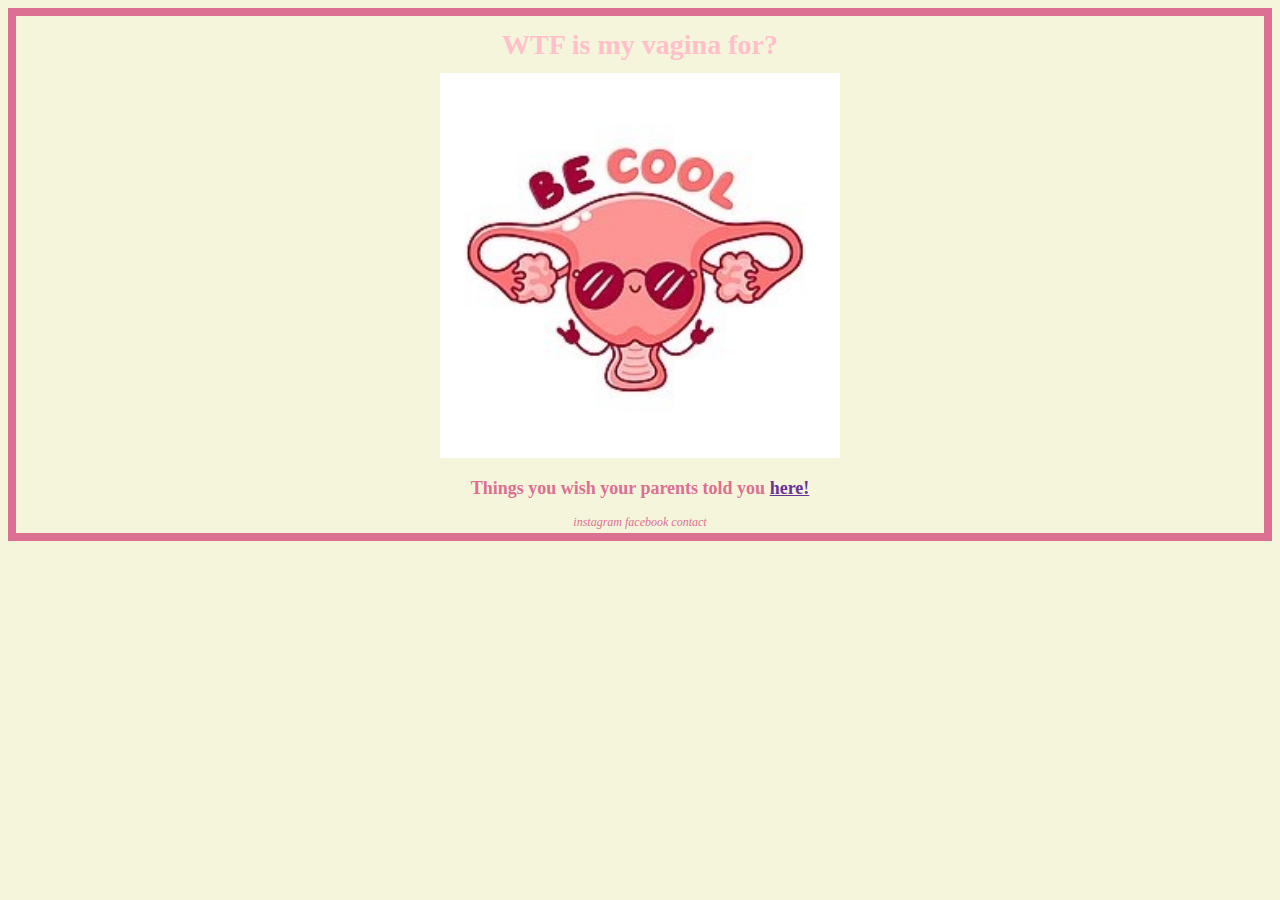
==== css_opdracht1/index.html @ 7c97dde1 "Add files via upload" ====
<!DOCTYPE html>
<html>

<header><title>  Wtf Vagina</title></header>
<link rel="stylesheet" type="text/css" href="css/style.css">

  <!-- <side>
        <nav>
        <ul>
            <li>Home</li>
            <li>Test</li>
            <li>Articles</li>
            <li>Inspirations</li>
            <li>Moodboards</li>
            <li>Top 10 Anime</li>
        </ul>
        <nav>
    </side> --->

    <h1>WTF is my vagina for?</h1>
    <img width="400" src="becoolvj.jpg">

</nav>
</header>
<article>
    <body>
        <h2>Things you wish your parents told you <a href= "index2.html">here!</a></h2>
    </body>
</article>

<footer>
<i>
instagram
facebook
contact
</i>
</footer>
</html>
---- css_opdracht1/css/style.css ----
body  {
    color : palevioletred;
    text-align: center;
    font-family:Georgia, 'Times New Roman', Times, serif;
    font-size: 12px;
    line-height: 1.6em;
    background-color:beige;
    border-style: solid;
    border-width: 8px;
}

a:link  {
    color: rebeccapurple;
}

h1 {
    color: pink;
    font-family:Georgia, 'Times New Roman', Times, serif;
    font-size: 28px;
}
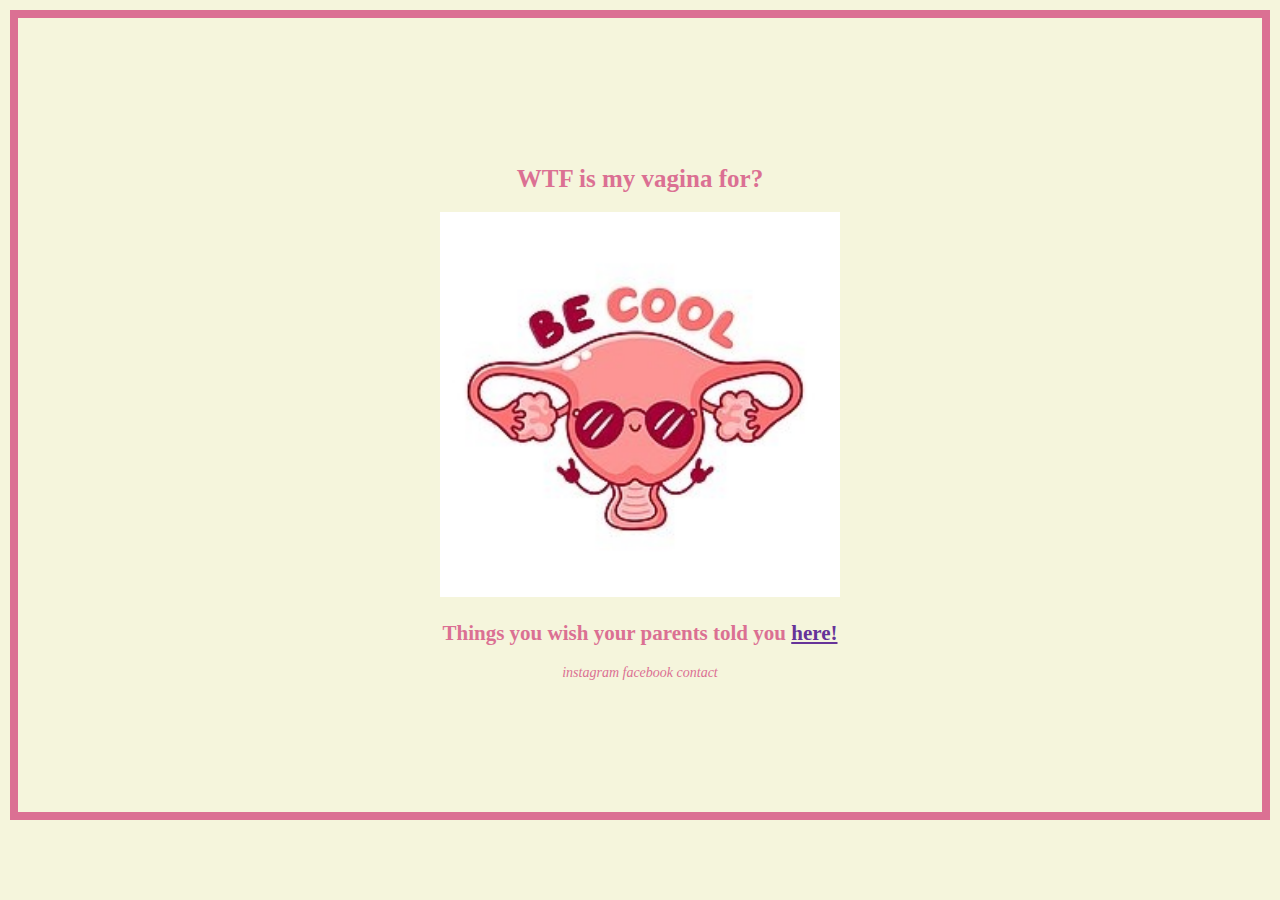
==== commit d16fa000: "Add files via upload" ====
--- a/css_opdracht1/index.html
+++ b/css_opdracht1/index.html
@@ -1,7 +1,7 @@
 <!DOCTYPE html>
 <html>
 
-<header><title>  Wtf Vagina</title></header>
+<header><title>Vagina Homepage</title></header>
 <link rel="stylesheet" type="text/css" href="css/style.css">
 
   <!-- <side>
--- a/css_opdracht1/css/style.css
+++ b/css_opdracht1/css/style.css
@@ -1,20 +1,61 @@
 body  {
     color : palevioletred;
     text-align: center;
-    font-family:Georgia, 'Times New Roman', Times, serif;
-    font-size: 12px;
+    font-family:Georgia, 'Times New Roman', Times,serif;
+    font-size: 14px;
+    font-weight: normal;
     line-height: 1.6em;
     background-color:beige;
     border-style: solid;
     border-width: 8px;
+    padding: 10%;
+    margin: 10px 10px;
 }
 
+header1  {
+    font-size: 42px;
+}
 a:link  {
     color: rebeccapurple;
 }
 
 h1 {
-    color: pink;
+    color: palevioletred;
     font-family:Georgia, 'Times New Roman', Times, serif;
-    font-size: 28px;
-}+    font-size: 25px;
+    line-height: 1.3em;
+
+    margin: 20 auto;
+}
+
+ul{
+    color: rebeccapurple;
+    font-weight: bold;
+    font-size: 10px;
+    border-style: solid;
+    border-width: 2px; 
+}
+ 
+/* media queries */
+/*
+@media (min-width: 1024px) {
+    ul {
+      background-color: palevioletred;
+      color: white;
+      font-sixe; 22px;
+      line-height: 2em;
+    }
+  }
+
+@media (min-width: 768px) {                                                          
+    ul {                                                                             
+        font-size: 60px;                                                             
+    }                                                                                
+} 
+@media (max-width: 320px) {                                                          
+    ul {                                                                             
+        font-size: 10px; 
+        color: red;                                                            
+    }                                                                                
+}  
+*/                                                                                  
